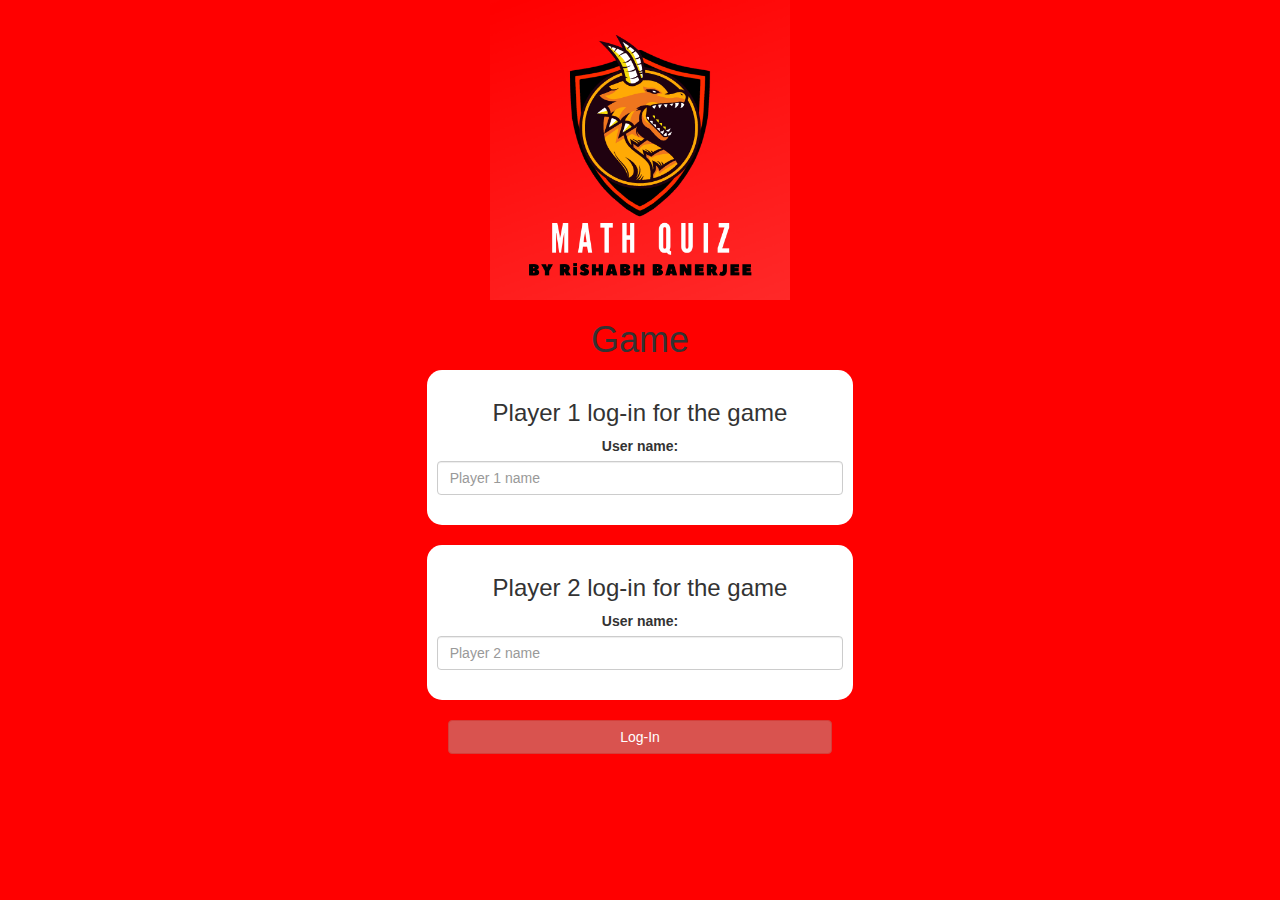
==== index.html @ 23234c54 "Add files via upload" ====
<html>
<head>
	<title>Math Quiz</title>

<meta name="viewport" content="width=device-width, initial-scale=1">
<link rel="stylesheet" href="https://maxcdn.bootstrapcdn.com/bootstrap/3.4.0/css/bootstrap.min.css">
<script src="https://ajax.googleapis.com/ajax/libs/jquery/3.4.1/jquery.min.js"></script>
<script src="https://maxcdn.bootstrapcdn.com/bootstrap/3.4.0/js/bootstrap.min.js"></script>

<link rel="stylesheet" type="text/css" href="style.css">

<script src="game_login.js"></script>
</head>
<body>
<center>
	<img id="Logo" src="Stryker (2).png">
	<h1>Game</h1>
	<div class="col-lg-4 col-sm-8 col-xs-11 login_div1">
		<h3>Player 1 log-in for the game</h3>
		<label>User name:</label>
		<input type="text" id="player1_name_input" class="form-control" placeholder="Player 1 name">
		<br>
	</div>
	<br>
	<div class="col-lg-4 col-sm-8 col-xs-11 login_div2">
		<h3>Player 2 log-in for the game</h3>
		<label>User name:</label>
		<input type="text" id="player2_name_input" class="form-control" placeholder="Player 2 name">
		<br>
	</div>
	<br>
	<button style="width: 30%" class="btn btn-danger" onclick="addUser()">Log-In</button>
</center>
</body>
</html>
---- style.css ----
body
{
	background: rgb(255, 0, 0);
}

	.login_div1 , .login_div2
	{
		background: rgb(255, 255, 255);
		padding: 10px;
		float: none;
		border-radius: 15px;
	}


#player1_name , #player2_name
{
	display: inline-block;
	margin-left: 20px;
}
#word
{
	width: 60%;
}
#word_display
{
	letter-spacing: 5px;
}
#output
{
background: white;
border-radius: 10px;
border-top: 10px solid #AA4465;
padding: 10px;
float: none;
text-align: left;
}
#Logo{
	height: 300px;
}
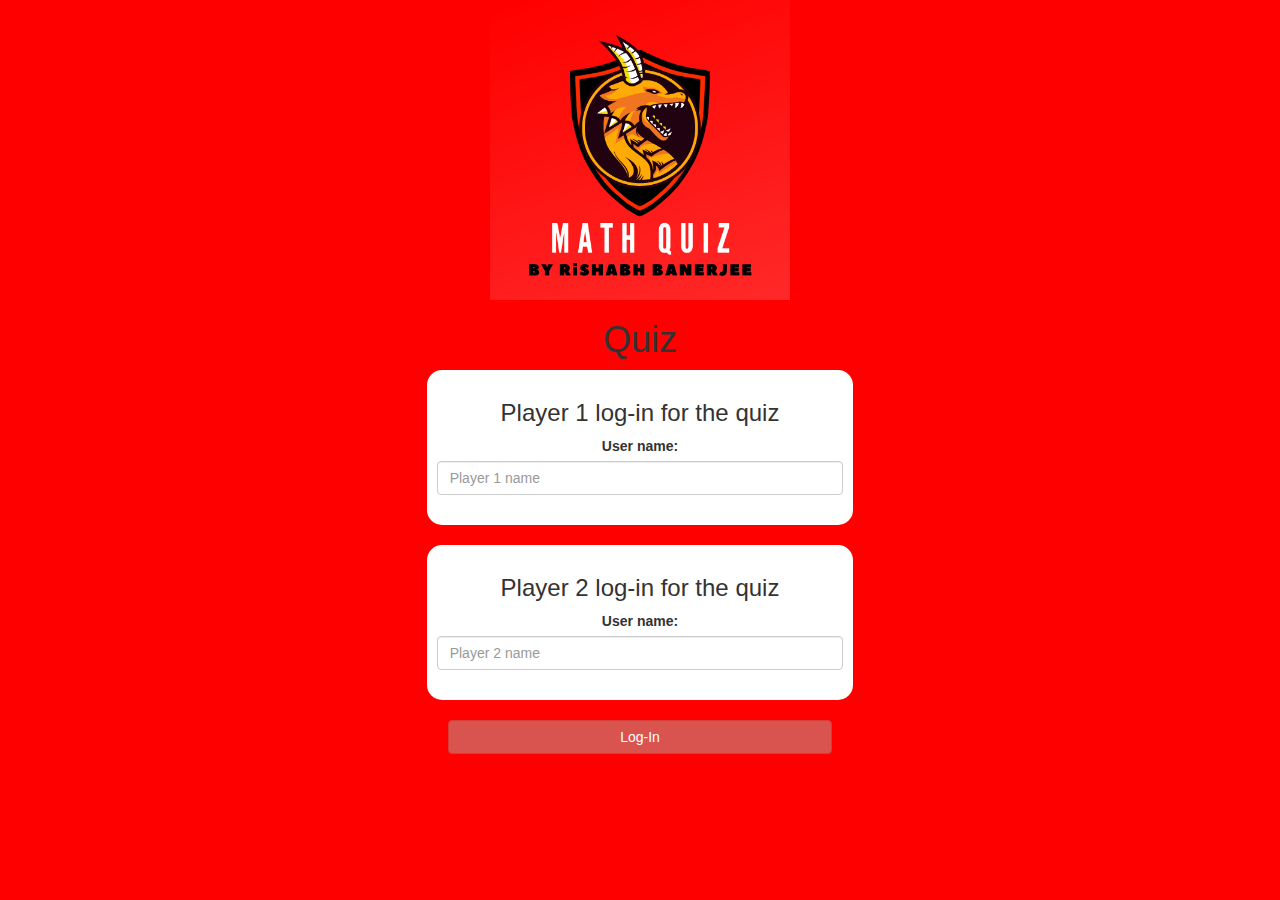
==== commit c07f8e52: "Add files via upload" ====
--- a/index.html
+++ b/index.html
@@ -14,16 +14,16 @@
 <body>
 <center>
 	<img id="Logo" src="Stryker (2).png">
-	<h1>Game</h1>
+	<h1>Quiz</h1>
 	<div class="col-lg-4 col-sm-8 col-xs-11 login_div1">
-		<h3>Player 1 log-in for the game</h3>
+		<h3>Player 1 log-in for the quiz</h3>
 		<label>User name:</label>
 		<input type="text" id="player1_name_input" class="form-control" placeholder="Player 1 name">
 		<br>
 	</div>
 	<br>
 	<div class="col-lg-4 col-sm-8 col-xs-11 login_div2">
-		<h3>Player 2 log-in for the game</h3>
+		<h3>Player 2 log-in for the quiz</h3>
 		<label>User name:</label>
 		<input type="text" id="player2_name_input" class="form-control" placeholder="Player 2 name">
 		<br>
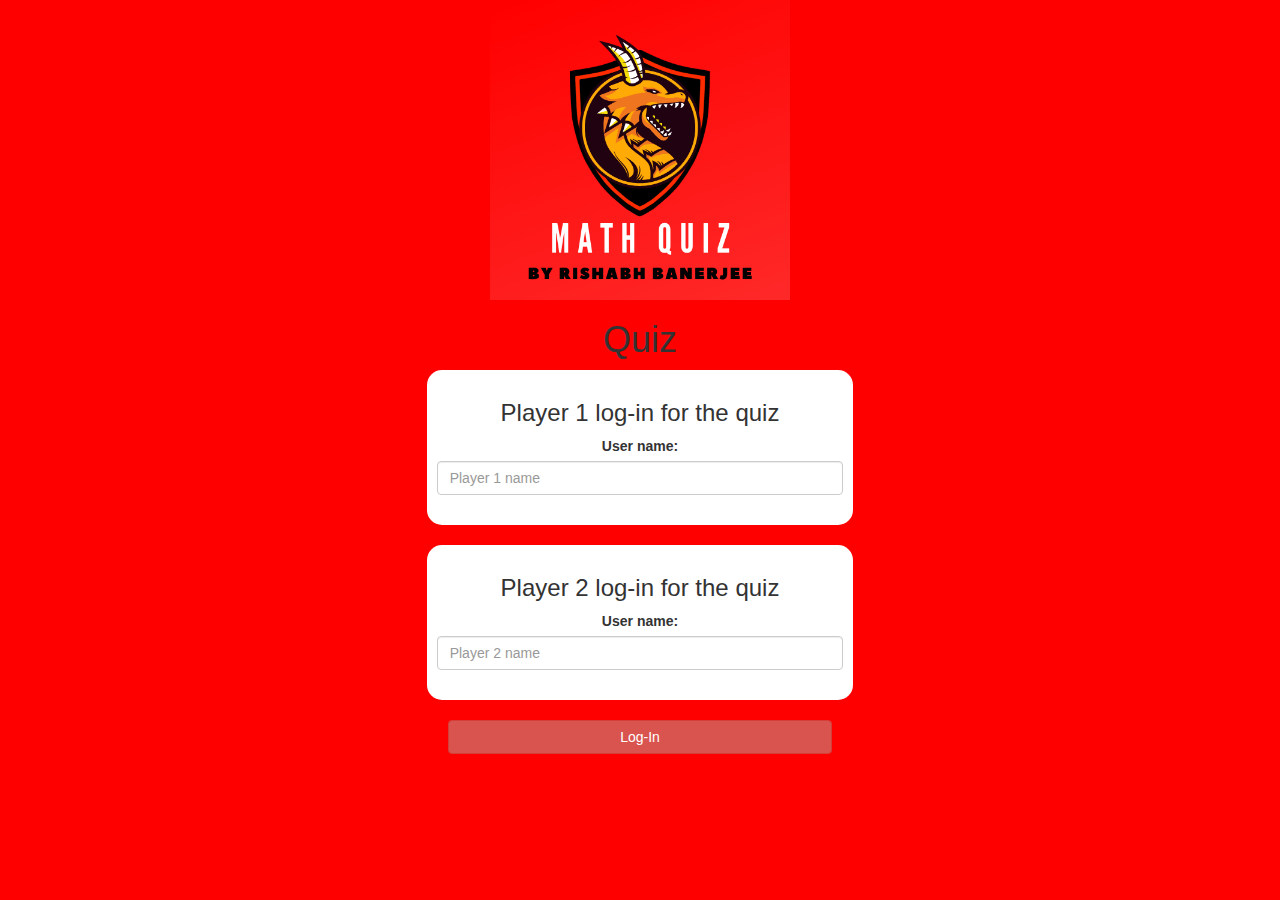
==== commit d6ba47d1: "Add files via upload" ====
--- a/index.html
+++ b/index.html
@@ -1,19 +1,16 @@
 <html>
 <head>
-	<title>Math Quiz</title>
-
+<title>Math Quiz</title>
 <meta name="viewport" content="width=device-width, initial-scale=1">
 <link rel="stylesheet" href="https://maxcdn.bootstrapcdn.com/bootstrap/3.4.0/css/bootstrap.min.css">
 <script src="https://ajax.googleapis.com/ajax/libs/jquery/3.4.1/jquery.min.js"></script>
 <script src="https://maxcdn.bootstrapcdn.com/bootstrap/3.4.0/js/bootstrap.min.js"></script>
-
 <link rel="stylesheet" type="text/css" href="style.css">
-
 <script src="game_login.js"></script>
 </head>
 <body>
 <center>
-	<img id="Logo" src="Stryker (2).png">
+	<img id="Logo" src="Stryker (1).png">
 	<h1>Quiz</h1>
 	<div class="col-lg-4 col-sm-8 col-xs-11 login_div1">
 		<h3>Player 1 log-in for the quiz</h3>
--- a/style.css
+++ b/style.css
@@ -3,30 +3,27 @@
 	background: rgb(255, 0, 0);
 }
 
-	.login_div1 , .login_div2
-	{
+.login_div1 , .login_div2{
 		background: rgb(255, 255, 255);
 		padding: 10px;
 		float: none;
 		border-radius: 15px;
-	}
+}
 
-
-#player1_name , #player2_name
-{
+#player1_name , #player2_name{
 	display: inline-block;
 	margin-left: 20px;
 }
-#word
-{
+
+#word{
 	width: 60%;
 }
-#word_display
-{
+
+#word_display{
 	letter-spacing: 5px;
 }
-#output
-{
+
+#output{
 background: white;
 border-radius: 10px;
 border-top: 10px solid #AA4465;
@@ -34,6 +31,7 @@
 float: none;
 text-align: left;
 }
+
 #Logo{
 	height: 300px;
 }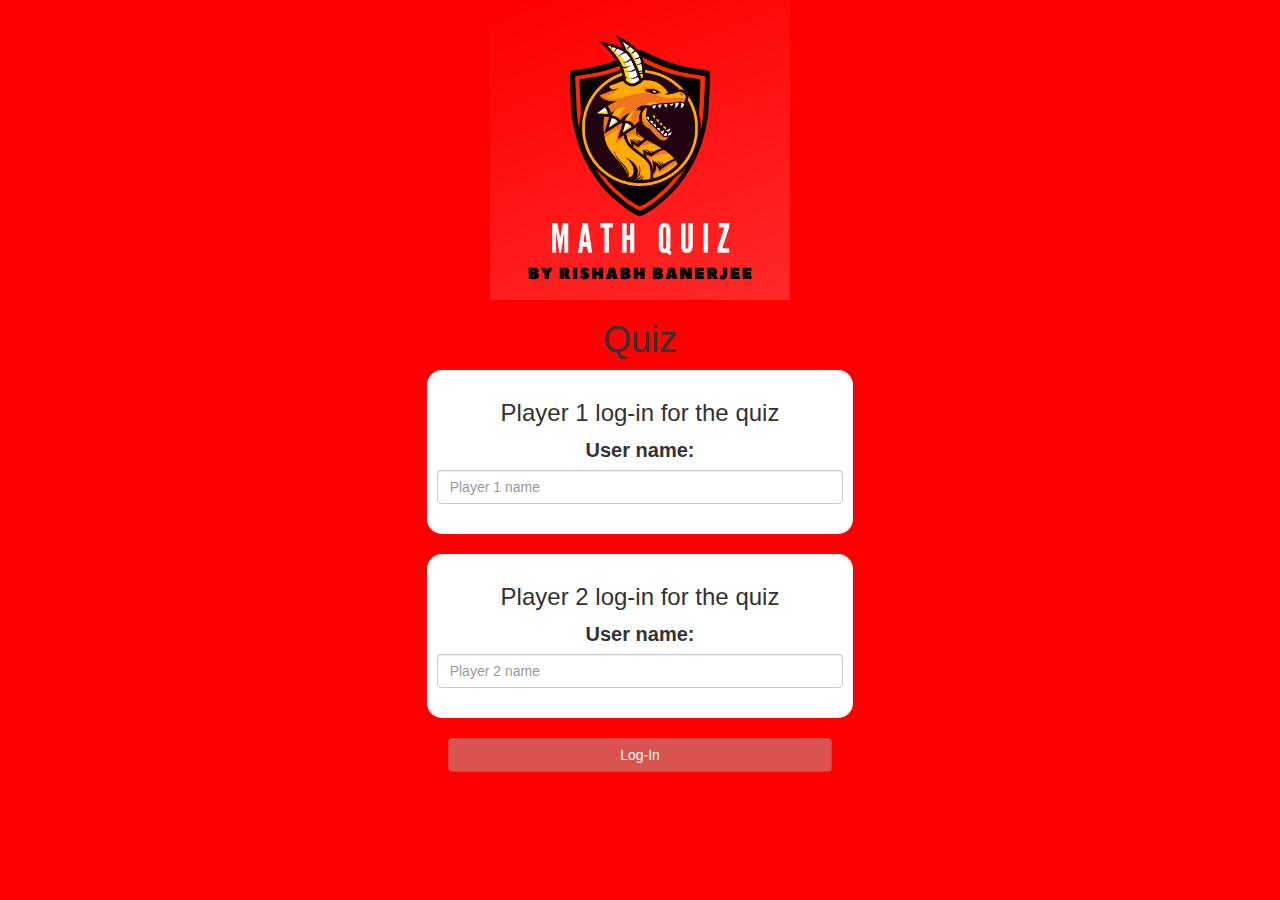
==== commit bada9442: "Add files via upload" ====
--- a/index.html
+++ b/index.html
@@ -6,7 +6,7 @@
 <script src="https://ajax.googleapis.com/ajax/libs/jquery/3.4.1/jquery.min.js"></script>
 <script src="https://maxcdn.bootstrapcdn.com/bootstrap/3.4.0/js/bootstrap.min.js"></script>
 <link rel="stylesheet" type="text/css" href="style.css">
-<script src="game_login.js"></script>
+<script src="main.js"></script>
 </head>
 <body>
 <center>
--- a/style.css
+++ b/style.css
@@ -34,4 +34,8 @@
 
 #Logo{
 	height: 300px;
+}
+
+label{
+	font-size: 20px;
 }